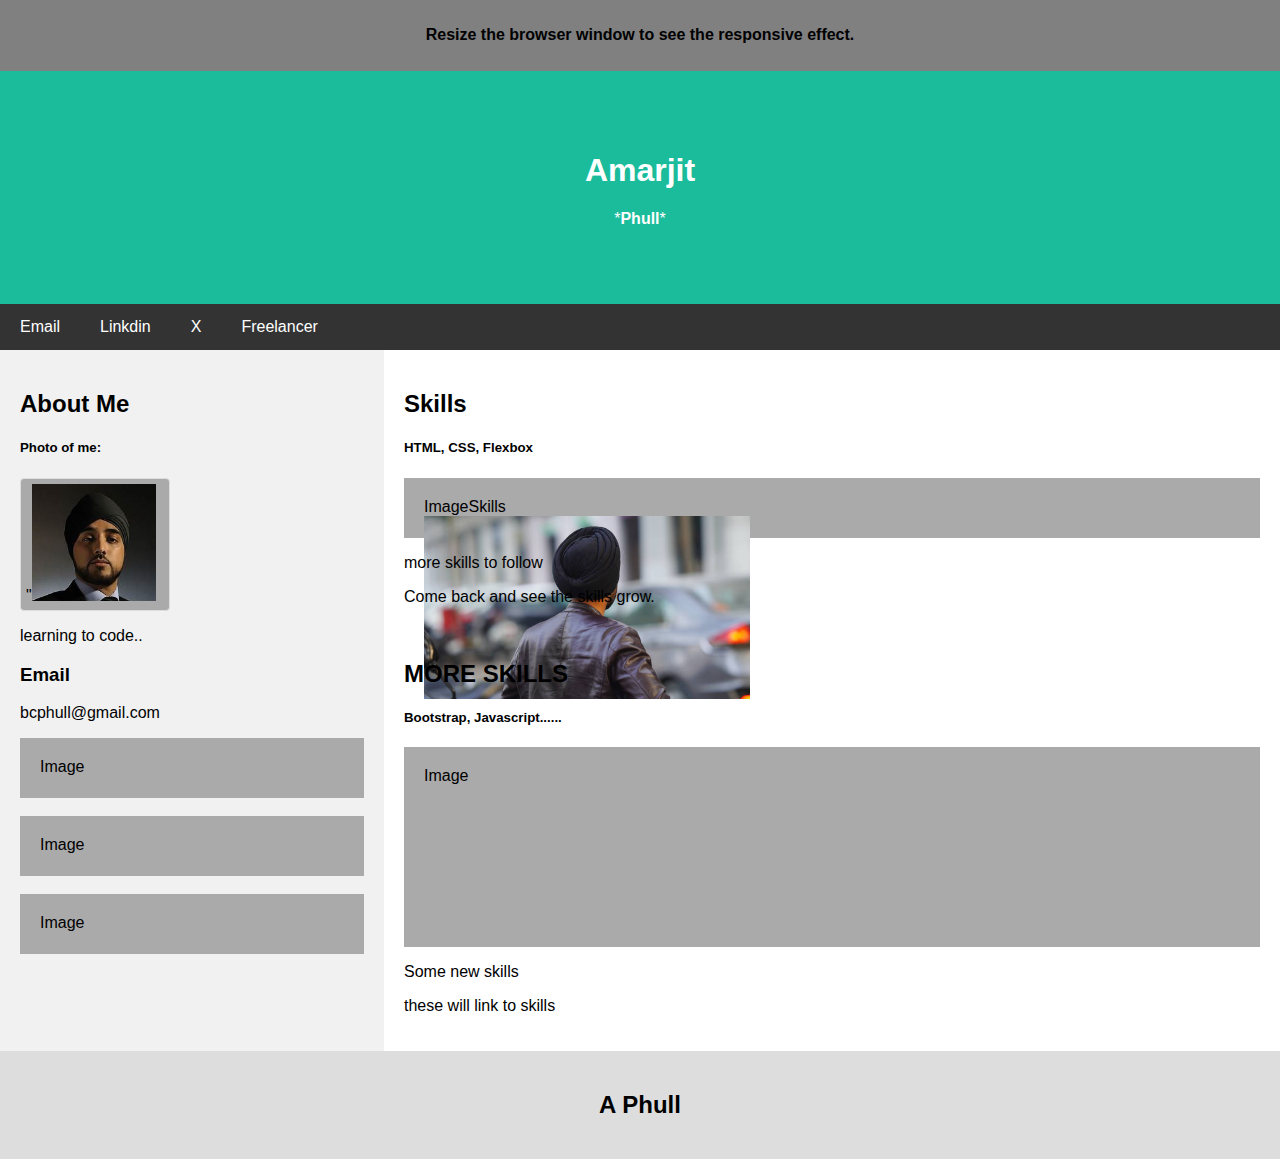
==== index.html @ 5611473f "correct index file" ====
<html><head>
  <title>Page Title</title>
  <meta charset="UTF-8">
  <meta name="viewport" content="width=device-width, initial-scale=1">
  <style>
  * {
    box-sizing: border-box;
  }
  
  /* Style the body */
  body {
    font-family: Arial;
    margin: 0;
  }
  
  /* Header/logo Title */
  .header {
    padding: 60px;
    text-align: center;
    background: #1abc9c;
    color: white;
  }
  
  /* Style the top navigation bar */
  .navbar {
    display: flex;
    background-color: #333;
  }
  
  /* Style the navigation bar links */
  .navbar a {
    color: white;
    padding: 14px 20px;
    text-decoration: none;
    text-align: center;
  }
  
  /* Change color on hover */
  .navbar a:hover {
    background-color: #ddd;
    color: black;
  }
  
  /* Column container */
  .row {  
    display: flex;
    flex-wrap: wrap;
  }
  
  /* Create two unequal columns that sits next to each other */
  /* Sidebar/left column */
  .side {
    flex: 30%;
    background-color: #f1f1f1;
    padding: 20px;
  }
  
  /* Main column */
  .main {
    flex: 70%;
    background-color: white;
    padding: 20px;
  }
  
  /* Fake image, just for this example */
  .fakeimg {
    background-color: #aaa;
    width: 100%;
    padding: 20px;
  }
  
  /* Footer */
  .footer {
    padding: 20px;
    text-align: center;
    background: #ddd;
  }
  
  /* Responsive layout - when the screen is less than 700px wide, make the two columns stack on top of each other instead of next to each other */
  @media screen and (max-width: 700px) {
    .row, .navbar {   
      flex-direction: column;
    }
  }
  </style>
  </head>
  <body>
  
  <!-- Note -->
  <div style="background:grey;padding:5px">
    <h4 style="text-align:center">Resize the browser window to see the responsive effect.</h4>
  </div>
  
  <!-- Header -->
  <div class="header">
    <h1>Amarjit</h1>
    <p>*<b>Phull</b>*</p>
  </div>
  
  <!-- Navigation Bar -->
  <div class="navbar">
    <a href="#">Email</a>
    <a href="#">Linkdin</a>
    <a href="#">X</a>
    <a href="#">Freelancer</a>
  </div>
  
  <!-- The flexible grid (content) -->
  <div class="row">
    <div class="side">
      <h2>About Me</h2>
      <h5>Photo of me:</h5>
      <div class="fakeimg" style="border: 1px solid #ddd;
      border-radius: 4px;
      padding: 5px;
      width: 150px;
      
      img:hover {
  box-shadow: 0 0 2px 1px rgba(0, 140, 186, 0.5);
}

  <a href="paris.jpg"></a>"<img src="img\OIP.jpg" alt="Paris" style="width:90%"></div>
      <p>learning to code..</p>
      <h3>Email</h3>
      <p>bcphull@gmail.com</p>
      <div class="fakeimg" style="height:60px;">Image</div><br>
      <div class="fakeimg" style="height:60px;">Image</div><br>
      <div class="fakeimg" style="height:60px;">Image</div>
    </div>
    <div class="main">
      <h2>Skills</h2>
      <h5>HTML, CSS, Flexbox</h5>
      <div class="fakeimg" style="height:60px;">ImageSkills<BR>
        <img src="img\photo.jpg" style="width:40%"></div>
      <p>more skills to follow</p>
      <p>Come back and see the skills grow.</p>
      <br>
      <h2>MORE SKILLS</h2>
      <h5>Bootstrap, Javascript......</h5>
      <div class="fakeimg" style="height:200px;">Image</div>
      <p>Some new skills</p>
      <p>these will link to skills</p>
    </div>
  </div>
  
  <!-- Footer -->
  <div class="footer">
    <h2>A Phull</h2>
  </div>
  
  
  
  </body></html>
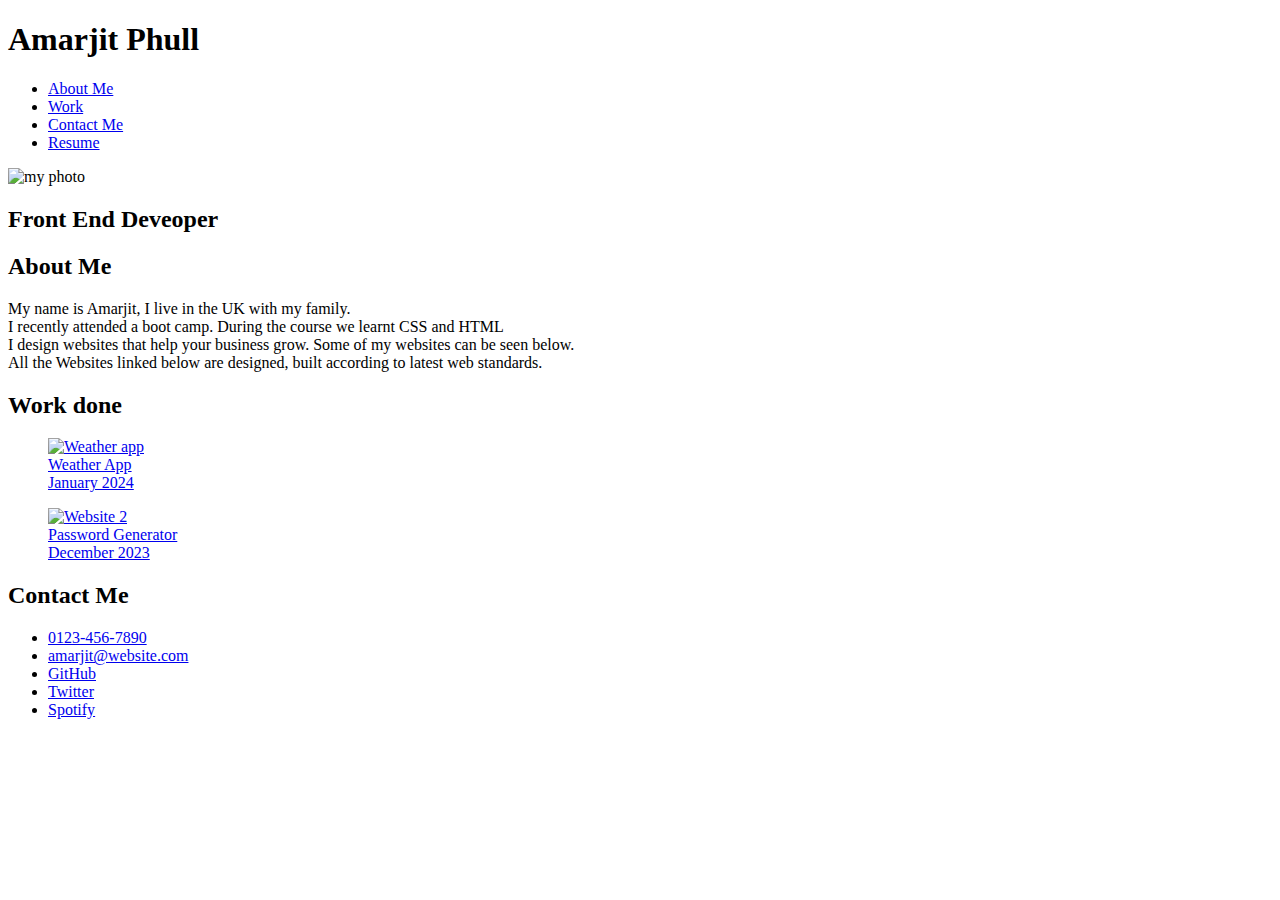
==== commit 93a7476a: "Update index.html" ====
--- a/index.html
+++ b/index.html
@@ -1,154 +1,117 @@
 
-<html><head>
-  <title>Page Title</title>
-  <meta charset="UTF-8">
-  <meta name="viewport" content="width=device-width, initial-scale=1">
-  <style>
-  * {
-    box-sizing: border-box;
-  }
-  
-  /* Style the body */
-  body {
-    font-family: Arial;
-    margin: 0;
-  }
-  
-  /* Header/logo Title */
-  .header {
-    padding: 60px;
-    text-align: center;
-    background: #1abc9c;
-    color: white;
-  }
-  
-  /* Style the top navigation bar */
-  .navbar {
-    display: flex;
-    background-color: #333;
-  }
-  
-  /* Style the navigation bar links */
-  .navbar a {
-    color: white;
-    padding: 14px 20px;
-    text-decoration: none;
-    text-align: center;
-  }
-  
-  /* Change color on hover */
-  .navbar a:hover {
-    background-color: #ddd;
-    color: black;
-  }
-  
-  /* Column container */
-  .row {  
-    display: flex;
-    flex-wrap: wrap;
-  }
-  
-  /* Create two unequal columns that sits next to each other */
-  /* Sidebar/left column */
-  .side {
-    flex: 30%;
-    background-color: #f1f1f1;
-    padding: 20px;
-  }
-  
-  /* Main column */
-  .main {
-    flex: 70%;
-    background-color: white;
-    padding: 20px;
-  }
-  
-  /* Fake image, just for this example */
-  .fakeimg {
-    background-color: #aaa;
-    width: 100%;
-    padding: 20px;
-  }
-  
-  /* Footer */
-  .footer {
-    padding: 20px;
-    text-align: center;
-    background: #ddd;
-  }
-  
-  /* Responsive layout - when the screen is less than 700px wide, make the two columns stack on top of each other instead of next to each other */
-  @media screen and (max-width: 700px) {
-    .row, .navbar {   
-      flex-direction: column;
-    }
-  }
-  </style>
-  </head>
-  <body>
-  
-  <!-- Note -->
-  <div style="background:grey;padding:5px">
-    <h4 style="text-align:center">Resize the browser window to see the responsive effect.</h4>
-  </div>
-  
-  <!-- Header -->
-  <div class="header">
-    <h1>Amarjit</h1>
-    <p>*<b>Phull</b>*</p>
-  </div>
-  
-  <!-- Navigation Bar -->
-  <div class="navbar">
-    <a href="#">Email</a>
-    <a href="#">Linkdin</a>
-    <a href="#">X</a>
-    <a href="#">Freelancer</a>
-  </div>
-  
-  <!-- The flexible grid (content) -->
-  <div class="row">
-    <div class="side">
-      <h2>About Me</h2>
-      <h5>Photo of me:</h5>
-      <div class="fakeimg" style="border: 1px solid #ddd;
-      border-radius: 4px;
-      padding: 5px;
-      width: 150px;
-      
-      img:hover {
-  box-shadow: 0 0 2px 1px rgba(0, 140, 186, 0.5);
-}
+<!DOCTYPE html>
+<html lang="en">
+    <head>
+        <meta charset="UTF-8"/>
+        <meta name="viewport" content="width=device-width, initial-scale=1.0" />
+        <title>Amarjit Phull</title>
+        <link rel ="stylesheet" href="./assets/css/style.css" />
+    </head>
+    <body>
+        <!--Header-->
+        <header>
+            <h1>Amarjit Phull</h1>
+            <nav>
+                <!--Unordered list elements-->
+                <ul>
+                    <!--List item elements-->
+                    <li>
+                        <a href="#about-me">About Me</a>   
+                    </li>
+                    <li>
+                        <a href="#work">Work</a>   
+                    </li>
+                    <li>
+                        <a href="#contact-me">Contact Me</a>   
+                    </li>
+                    <li>
+                        <a href="./resume.html">Resume</a>   
+                    </li>                    
+                </ul>
+            </nav>
+        </header>
 
-  <a href="paris.jpg"></a>"<img src="img\OIP.jpg" alt="Paris" style="width:90%"></div>
-      <p>learning to code..</p>
-      <h3>Email</h3>
-      <p>bcphull@gmail.com</p>
-      <div class="fakeimg" style="height:60px;">Image</div><br>
-      <div class="fakeimg" style="height:60px;">Image</div><br>
-      <div class="fakeimg" style="height:60px;">Image</div>
-    </div>
-    <div class="main">
-      <h2>Skills</h2>
-      <h5>HTML, CSS, Flexbox</h5>
-      <div class="fakeimg" style="height:60px;">ImageSkills<BR>
-        <img src="img\photo.jpg" style="width:40%"></div>
-      <p>more skills to follow</p>
-      <p>Come back and see the skills grow.</p>
-      <br>
-      <h2>MORE SKILLS</h2>
-      <h5>Bootstrap, Javascript......</h5>
-      <div class="fakeimg" style="height:200px;">Image</div>
-      <p>Some new skills</p>
-      <p>these will link to skills</p>
-    </div>
-  </div>
-  
-  <!-- Footer -->
-  <div class="footer">
-    <h2>A Phull</h2>
-  </div>
-  
-  
-  
-  </body></html>+         <!-- hero/jumbotron -->
+         <section class="hero">        
+            <img class="image2" src="./assets/images/OIP.jpg" alt="my photo"/>
+            <div>
+                <h2>Front End Deveoper</h2>
+            </div>
+        </section>
+
+         <!-- About section -->
+         <section id="about-me" class="about">
+            <div class="flex-row">
+              <h2 class="section-title">About Me</h2> 
+            </div>
+            <div class="step-info">
+                <div class="vl-border1">
+            </div>
+                <div class="step-text">
+                    <p>
+                        My name is Amarjit, I live in the UK  with my family.</br> I recently attended a boot camp.
+                        During the course we learnt CSS and HTML<br> I design websites that help your business grow. Some of my websites can be seen below.<br/>
+                        All the Websites linked below are designed, built according to latest web standards.
+                    </p>
+                </div>
+         </section>
+
+         
+         <!-- Work section -->
+        <section id="work" class="about">
+            <div class="flex-row ">
+              <h2 class="section-title">Work done</h2> 
+            </div>
+            <div class="step-info">
+                <div class="vl-border2">
+                </div>
+                <!--CSS grid of images-->
+                <div class="container">
+                   <div class="gallery">                       
+                    <figure class="gallery__item gallery__item--1">
+                        <a href="https://p11ull.github.io/catsanddogs/">
+                            <img src="./assets/images/Screenshot-2024.png" class="gallery__img" alt="Weather app">
+                            <figcaption>Weather App</br>January 2024</figcaption>                 
+                        </a>
+                        </figure>
+
+                      <figure class="gallery__item gallery__item--2">
+                          <a href="https://p11ull.github.io/PassGen/">
+                            <img src="./assets/images/ScreenshotPassG.png" class="gallery__img" alt="Website 2">
+                            <figcaption>Password Generator</br>December 2023</figcaption>
+                          </a>
+                      </figure>
+
+              </section>
+
+               <!-- Contact me section -->
+               <section id="contact-me" class="about">
+                <div class="flex-row">
+                    <h2 class="section-title">Contact Me</h2> 
+                </div>
+            <div class="step-info">
+                <div class="vl-border3">
+                </div>
+                <div class="contact-info">
+                <ul>
+                    <!--List item elements-->
+                    <li>
+                        <a href="#number">0123-456-7890</a>   
+                    </li>
+                    <li>
+                        <a href="#website.com">amarjit@website.com</a>   
+                    </li>
+                    <li>
+                        <a href="#githb">GitHub</a>   
+                    </li>
+                    <li>
+                        <a href="#twitter">Twitter</a>
+                    </li>
+                    <li>
+                        <a href="#spotify">Spotify</a>   
+                    </li>                    
+                </ul>
+                </div>
+            </section>        
+</body>
+</html>
